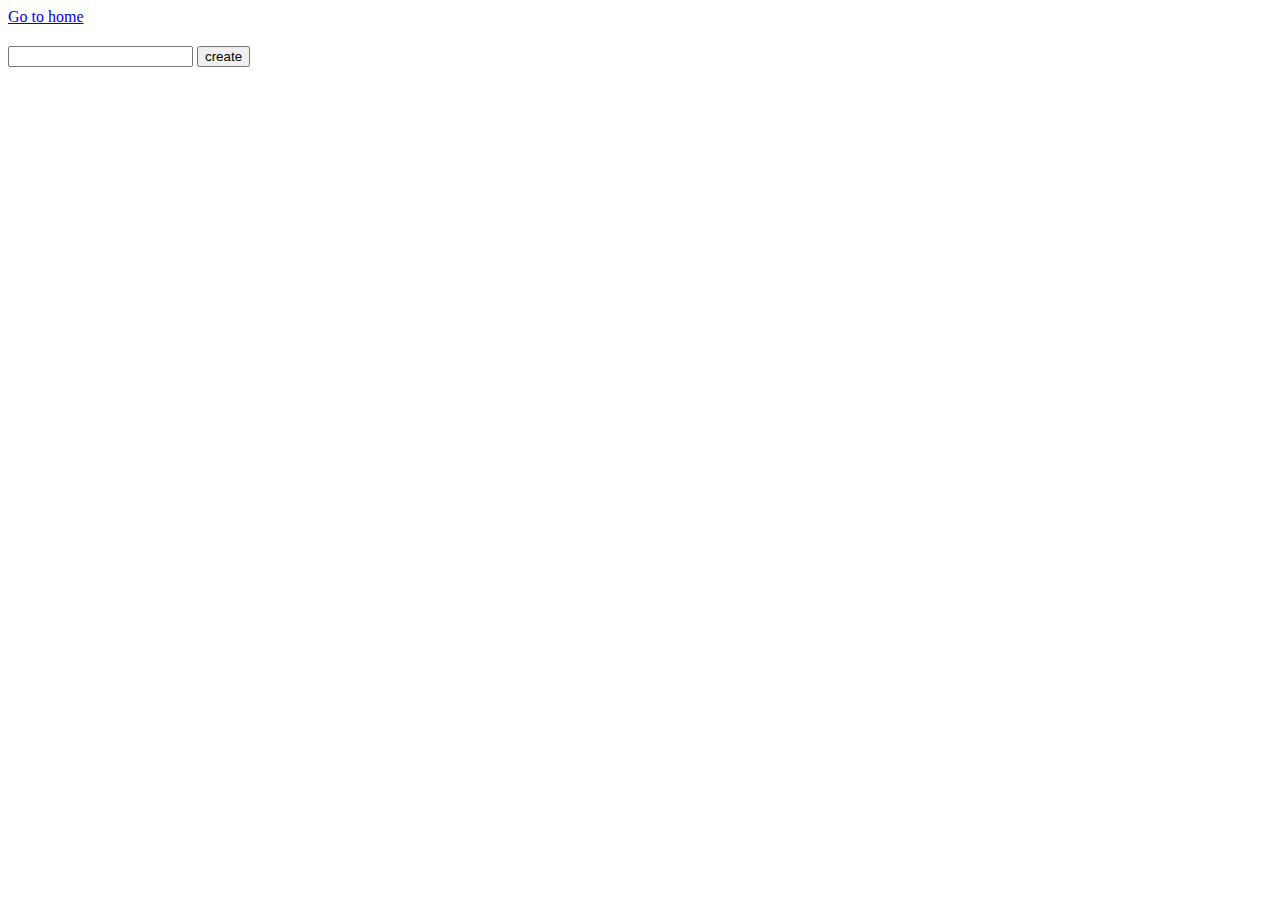
==== lesson-4.html @ ab823390 "lesson-4" ====
<!DOCTYPE html>
<html lang="en">
  <head>
    <meta charset="UTF-8" />
    <meta name="viewport" content="width=device-width, initial-scale=1.0" />
    <title>Document</title>
    <link rel="stylesheet" href="./css/style.css" />
  </head>
  <body>
    <a href="./index.html">Go to home</a>
    <input name="amount" type="number" />
    <button type="button">create</button>
    <script type="module" src="./js/lesson-4.js"></script>
  </body>
</html>
---- css/style.css ----
.number-container {
  display: flex;
  flex-wrap: wrap;
  gap: 30px;
}
.even {
  background-color: green;
}
.odd {
  background-color: yellow;
}
.number {
  width: 50px;
  height: 50px;
  font-weight: 700;
  font-size: 22px;
  align-items: center;
  justify-content: center;
  display: flex;
}
a {
  display: block;
  margin-bottom: 20px;
}
button {
  margin-bottom: 20px;
}
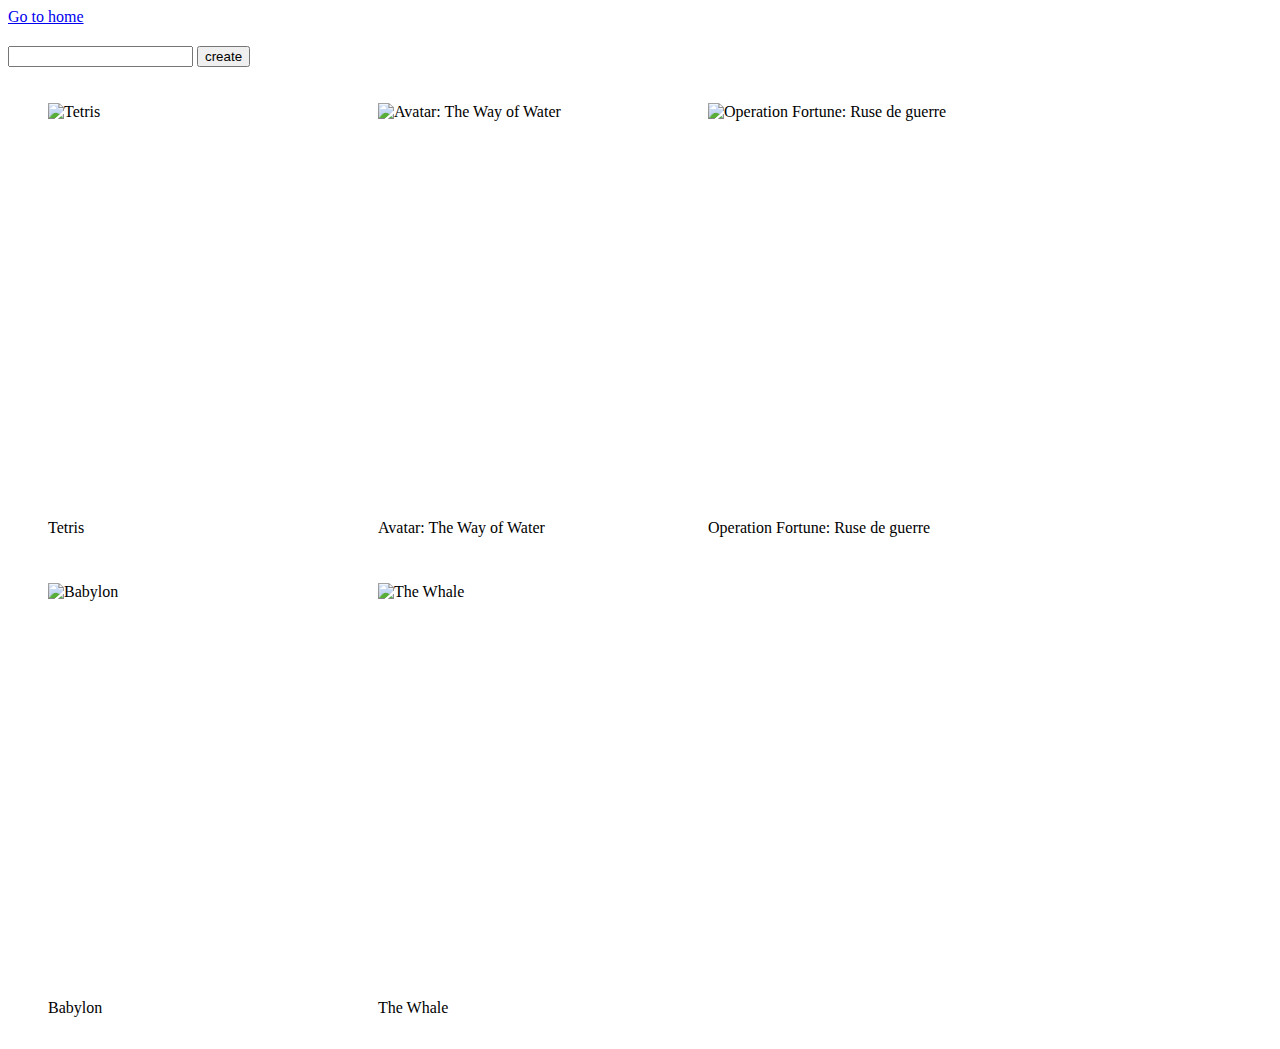
==== commit b8c9eb5f: "task 2" ====
--- a/lesson-4.html
+++ b/lesson-4.html
@@ -4,12 +4,24 @@
     <meta charset="UTF-8" />
     <meta name="viewport" content="width=device-width, initial-scale=1.0" />
     <title>Document</title>
+    <link
+      rel="stylesheet"
+      href="https://cdn.jsdelivr.net/npm/basiclightbox@5.0.4/dist/basicLightbox.min.css"
+      integrity="sha256-r7Neol40GubQBzMKAJovEaXbl9FClnADCrIMPljlx3E="
+      crossorigin="anonymous"
+    />
     <link rel="stylesheet" href="./css/style.css" />
   </head>
   <body>
     <a href="./index.html">Go to home</a>
     <input name="amount" type="number" />
     <button type="button">create</button>
+    <ul class="film-list"></ul>
+    <script
+      src="https://cdn.jsdelivr.net/npm/basiclightbox@5.0.4/dist/basicLightbox.min.js"
+      integrity="sha256-nMn34BfOxpKD0GwV5nZMwdS4e8SI8Ekz+G7dLeGE4XY="
+      crossorigin="anonymous"
+    ></script>
     <script type="module" src="./js/lesson-4.js"></script>
   </body>
 </html>
--- a/css/style.css
+++ b/css/style.css
@@ -25,3 +25,19 @@
 button {
   margin-bottom: 20px;
 }
+.film-list{
+  list-style: none;
+  display: flex;
+  flex-wrap: wrap;
+  gap: 30px;
+}
+img {
+  display: block;
+  max-width: 100%;
+  object-fit: cover;
+ 
+}
+ .modal{
+  padding: 100px;
+  background-color: white;
+ }